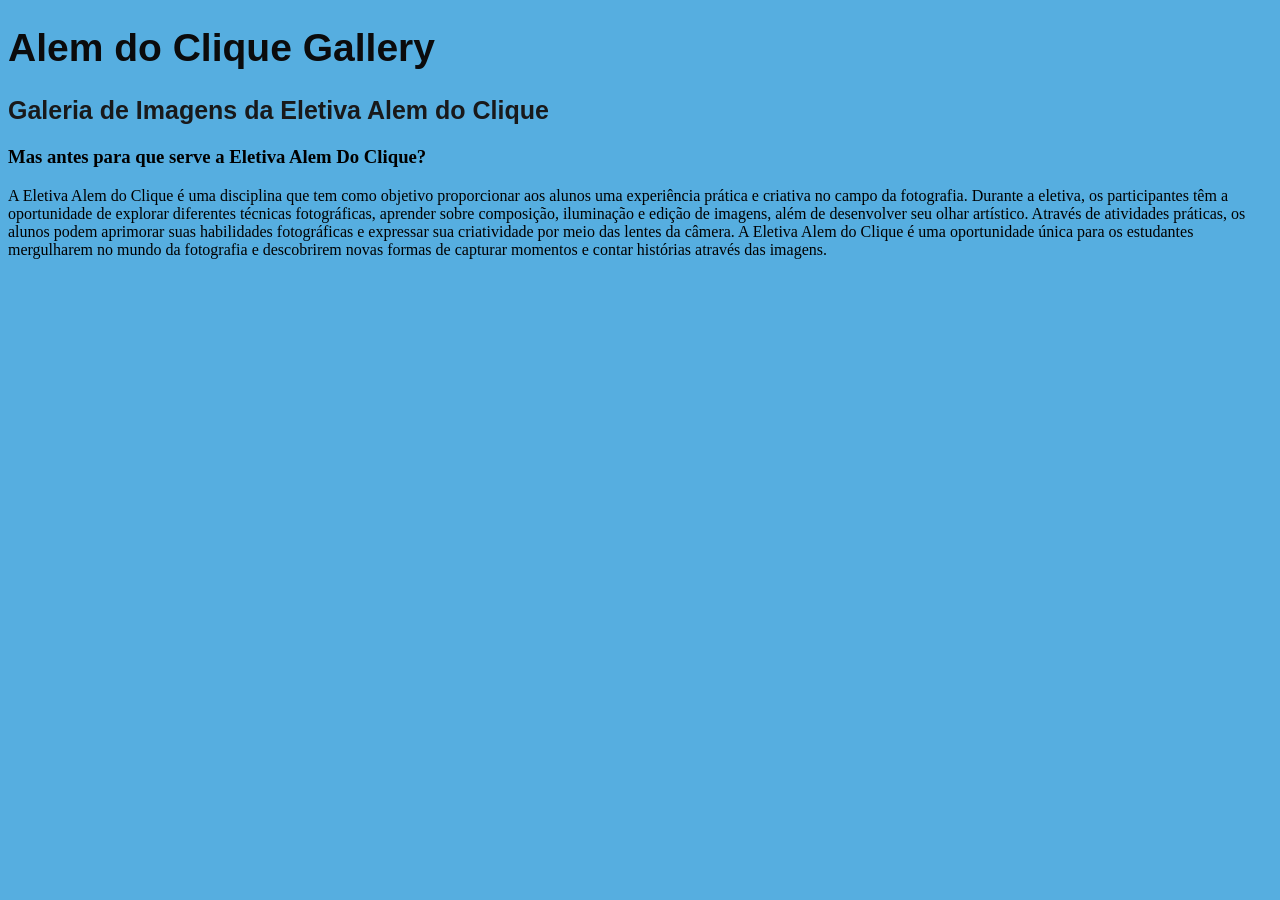
==== home.html @ 9d1f6261 "first commit" ====
<!-- 
 Este projeto foi feito por Schweinsteiger Pacheco Dias
para A Eletiva Alem Do Clique! 
-->
<!DOCTYPE html>
<html lang="pt-BR">
<head>
    <meta charset="UTF-8">
    <meta name="viewport" content="width=device-width, initial-scale=1.0">
    <meta name="author" content="Schweinsteiger Pacheco Dias">
    <meta name="generator" content="VS code">
    <link rel="stylesheet" href="./Assets/Styles/eletiva.css">
    <title>
        Alem do Clique
    </title>
</head>
<body>
    <header>
        <div class="header-container">
            <h1 id="titulo">Alem do Clique Gallery</h1>
            <h2 id="subtitulo">Galeria de Imagens da Eletiva Alem do Clique</h2>
        </div>
    </header>
    <div class="aviso">
        <h3 id="subsubtitulo">Mas antes para que serve a Eletiva Alem Do Clique?</h3>
        <p>
            A Eletiva Alem do Clique é uma disciplina que tem como objetivo proporcionar aos alunos uma experiência prática e criativa no campo da fotografia. Durante a eletiva, os participantes têm a oportunidade de explorar diferentes técnicas fotográficas, aprender sobre composição, iluminação e edição de imagens, além de desenvolver seu olhar artístico. Através de atividades práticas, os alunos podem aprimorar suas habilidades fotográficas e expressar sua criatividade por meio das lentes da câmera. A Eletiva Alem do Clique é uma oportunidade única para os estudantes mergulharem no mundo da fotografia e descobrirem novas formas de capturar momentos e contar histórias através das imagens.
        </p>
    </div>
</body>
</html>
---- Assets/Styles/eletiva.css ----
body{
    background-color: #56aee0;
}
#titulo{
    text-align: left;
    color: #0b0b0c;
    font-family: 'Arial', sans-serif;
    font-size: 39px;
}
#subtitulo{
    text-align: left;
    color: #19191a;
    font-family: 'Arial', sans-serif;
    font-size: 25px;
}
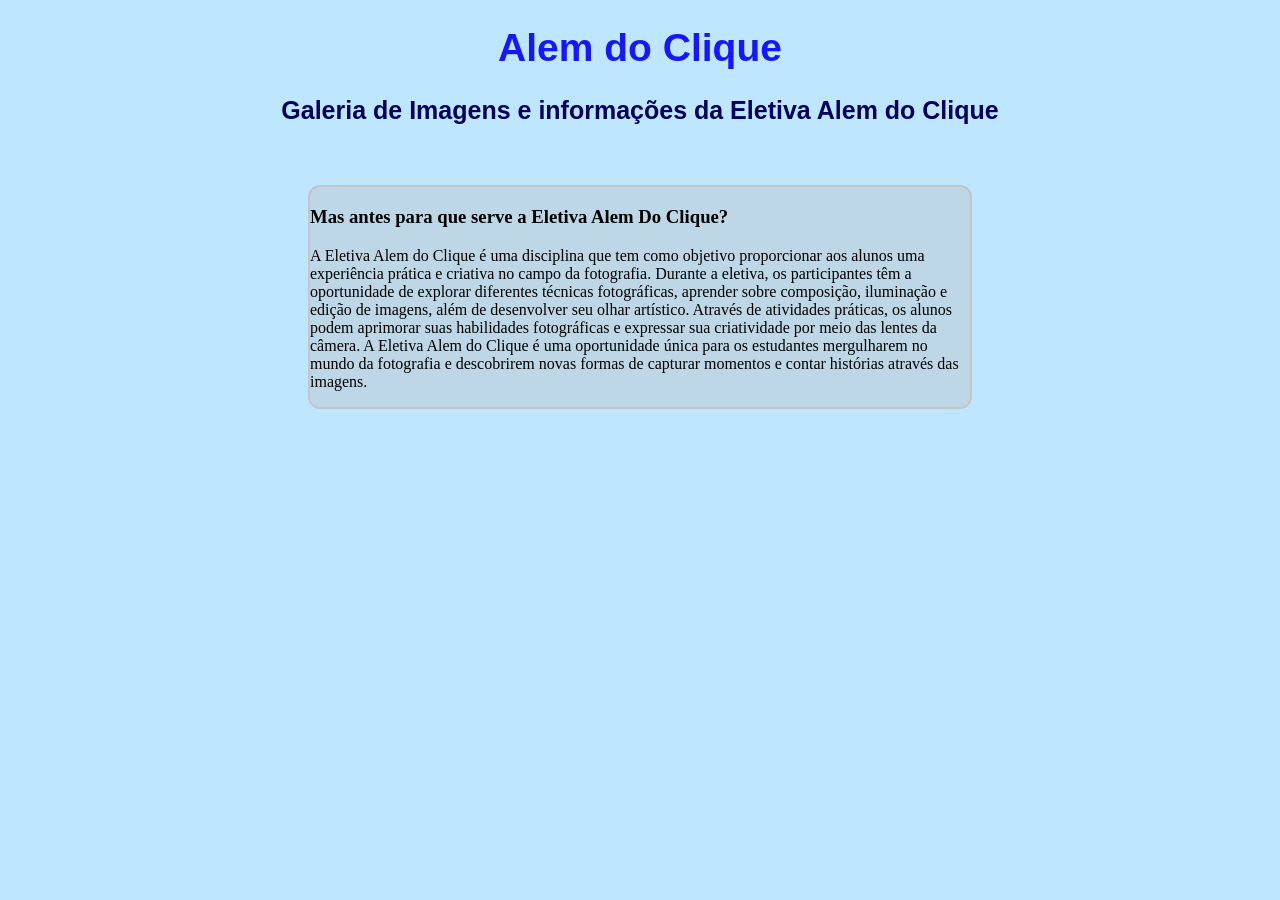
==== commit d257dff6: "update 04" ====
--- a/home.html
+++ b/home.html
@@ -1,31 +1,37 @@
-<!-- 
- Este projeto foi feito por Schweinsteiger Pacheco Dias
-para A Eletiva Alem Do Clique! 
--->
+
 <!DOCTYPE html>
 <html lang="pt-BR">
 <head>
+
+    <!-- meta tags e link -->
     <meta charset="UTF-8">
     <meta name="viewport" content="width=device-width, initial-scale=1.0">
     <meta name="author" content="Schweinsteiger Pacheco Dias">
     <meta name="generator" content="VS code">
-    <link rel="stylesheet" href="./Assets/Styles/eletiva.css">
+    <link rel="stylesheet" href="./Assets/Styles/home.css">
+    <link rel="shortcut icon" href="./Assets/imagens/Favicon.svg" type="image/x-icon">
     <title>
         Alem do Clique
     </title>
 </head>
 <body>
+
+    <!-- header topo do site -->
     <header>
         <div class="header-container">
-            <h1 id="titulo">Alem do Clique Gallery</h1>
-            <h2 id="subtitulo">Galeria de Imagens da Eletiva Alem do Clique</h2>
+            <h1 id="titulo">Alem do Clique</h1>
+            <h2 id="subtitulo">Galeria de Imagens e informações da Eletiva Alem do Clique</h2>
         </div>
     </header>
+
+    <!-- aviso sobre o que e eletiva -->
     <div class="aviso">
         <h3 id="subsubtitulo">Mas antes para que serve a Eletiva Alem Do Clique?</h3>
         <p>
             A Eletiva Alem do Clique é uma disciplina que tem como objetivo proporcionar aos alunos uma experiência prática e criativa no campo da fotografia. Durante a eletiva, os participantes têm a oportunidade de explorar diferentes técnicas fotográficas, aprender sobre composição, iluminação e edição de imagens, além de desenvolver seu olhar artístico. Através de atividades práticas, os alunos podem aprimorar suas habilidades fotográficas e expressar sua criatividade por meio das lentes da câmera. A Eletiva Alem do Clique é uma oportunidade única para os estudantes mergulharem no mundo da fotografia e descobrirem novas formas de capturar momentos e contar histórias através das imagens.
         </p>
     </div>
+
+    <script src="./Assets/Scripts/home.js"></script>
 </body>
 </html>
--- a/Assets/Styles/home.css
+++ b/Assets/Styles/home.css
@@ -0,0 +1,30 @@
+body{
+    background-color: #bee7ff;
+}
+#titulo{
+    text-align: center;
+    color: #1717ff;
+    font-family: 'Arial', sans-serif;
+    font-size: 39px;
+}
+#subtitulo{
+    text-align: center;
+    color: #00005e;
+    font-family: 'Arial', sans-serif;
+    font-size: 25px;
+}
+header{
+    margin-bottom: 40px;
+}
+.aviso p{
+text-align: left;
+}
+.aviso{
+    margin-left: 300px;
+    border: solid 2px rgba(197, 197, 197, 0.849);
+    background-color: rgba(190, 190, 190, 0.384);
+    border-radius: 12px;
+    margin-right: 300px;
+    margin-top: 60px;
+    margin-bottom: 20px;
+}
